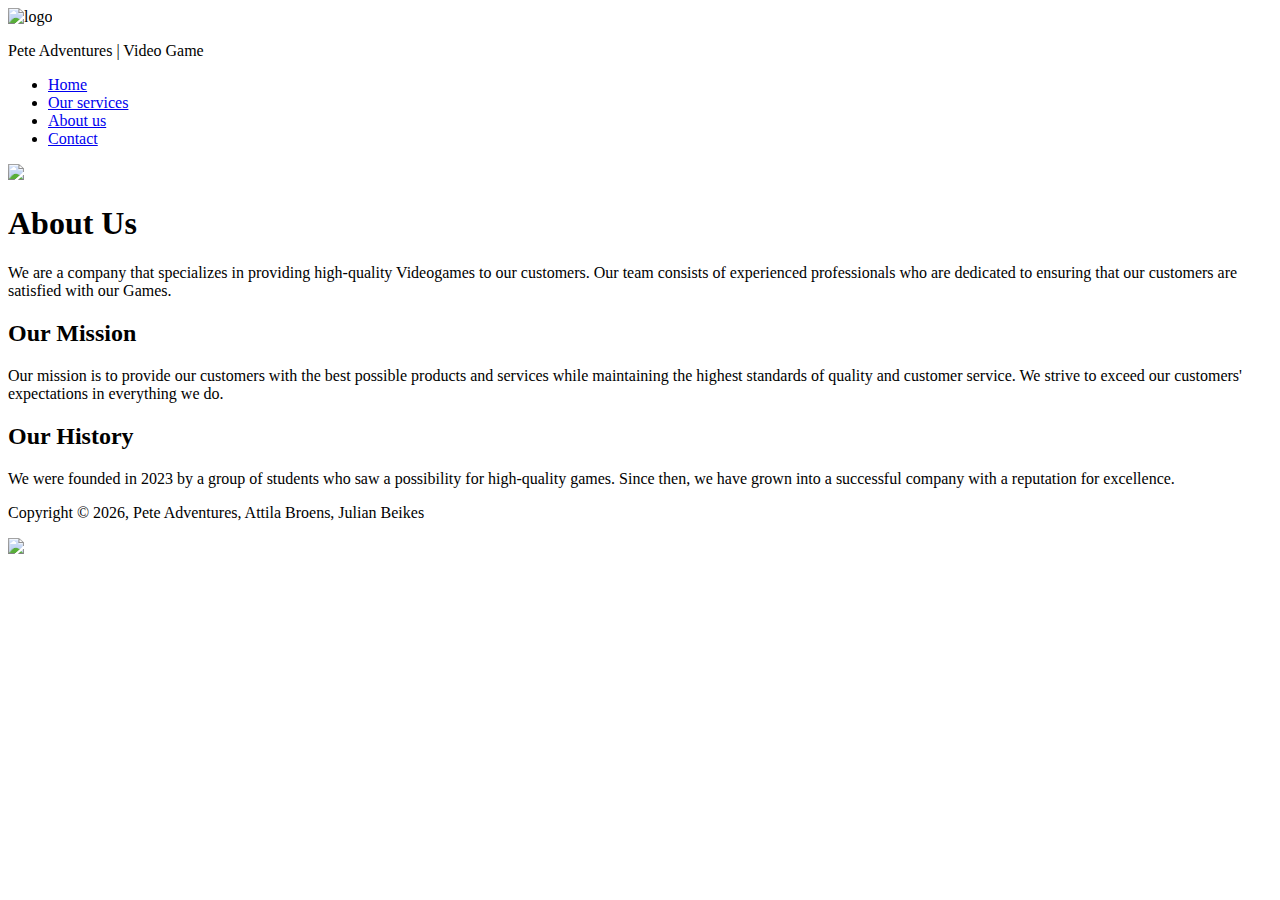
==== about.html @ 0551408e "Rename About.html to about.html" ====
<!DOCTYPE html>
<html lang="en">
  <head>
    <meta charset="UTF-8" />
    <meta http-equiv="X-UA-Compatible" content="IE=edge" />
    <meta name="viewport" content="width=device-width, initial-scale=1.0" />
    <title>About us</title>
    <link rel="Stylesheet" href="./about.css" />
  </head>
  <body>
 
   
    
    <header>
      <div class="container">
        <img src="images/foto1.jpeg" alt="logo" class="logo" />
        <p class="naam">Pete Adventures | Video Game</p>
        <nav>
          <ul>
            <li><a href="/index.html">Home</a></li>
            <li><a href="/ourservices.html">Our services</a></li>
            <li><a href="/about.html">About us</a></li>
            <li><a href="/contact.html">Contact</a></li>
          </ul>
        </nav>
      </div>
      
    </header>  
    <div class="foto1">
      <img src="images/foto4.jpeg" class="foto1">
    </div>
    
    <main>
     
      <h1>About Us</h1>
    <p>We are a company that specializes in providing high-quality Videogames to our customers. Our team consists of experienced professionals who are dedicated to ensuring that our customers are satisfied with our Games.</p>
    <h2>Our Mission</h2>
    <p>Our mission is to provide our customers with the best possible products and services while maintaining the highest standards of quality and customer service. We strive to exceed our customers' expectations in everything we do.</p>
    <h2>Our History</h2>
    <p>We were founded in 2023 by a group of students who saw a possibility for high-quality games. Since then, we have grown into a successful company with a reputation for excellence.</p>
   
   
    </main> 
    <footer>
          <p>Copyright &copy; <script>document.write(new Date().getFullYear());</script>, Pete Adventures, Attila Broens, Julian Beikes</p>
        <img src="images/foto1.jpeg" class="YouTube"></a>
       
    </footer>
    </body>
  </body>
</html>
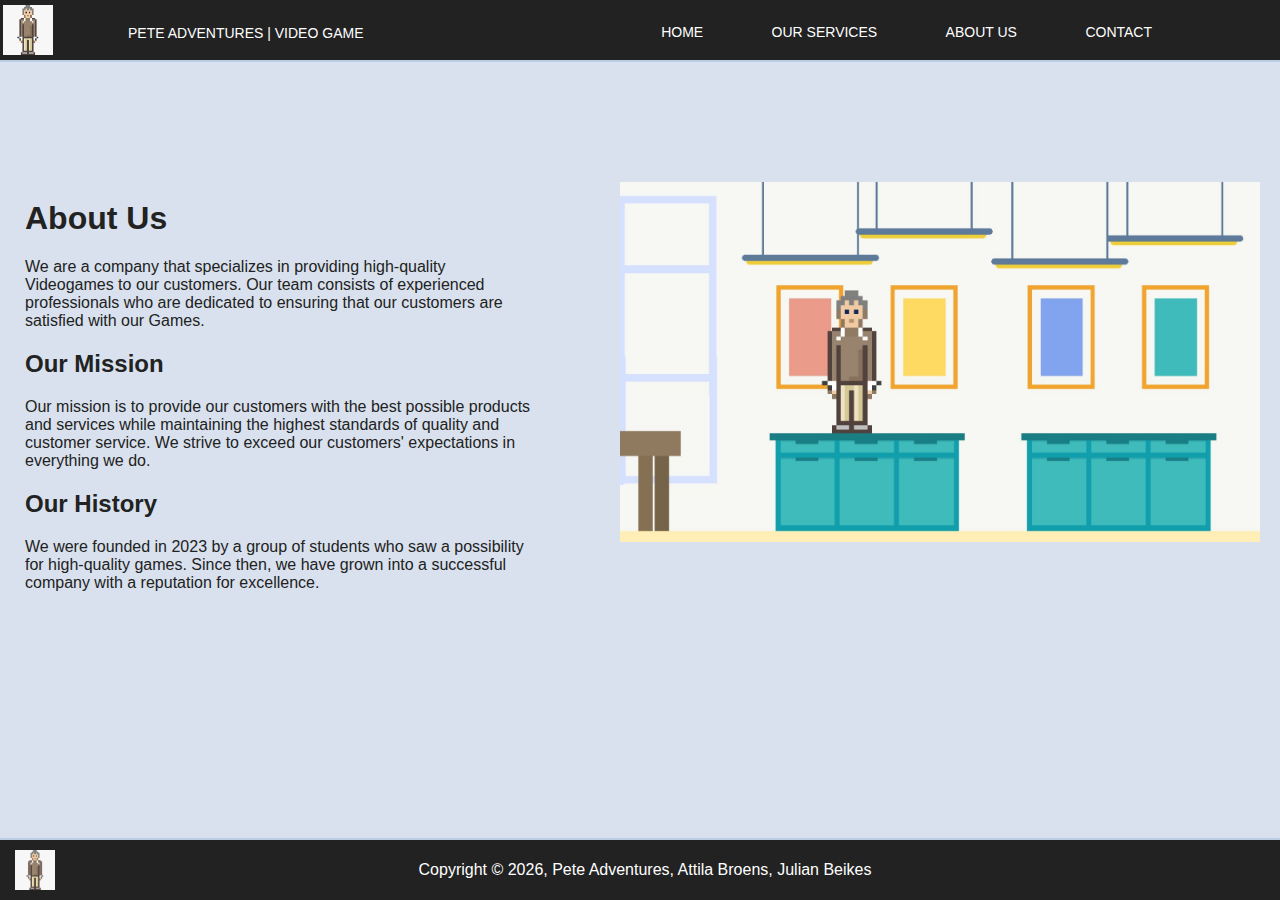
==== commit d4fe1315: "Merge branch 'main' of https://github.com/Julianbeikes/CKV-website-2023" ====
--- a/about.html
+++ b/about.html
@@ -13,7 +13,7 @@
     
     <header>
       <div class="container">
-        <img src="images/foto1.jpeg" alt="logo" class="logo" />
+        <img src="Images/foto1.jpeg" alt="logo" class="logo" />
         <p class="naam">Pete Adventures | Video Game</p>
         <nav>
           <ul>
@@ -27,7 +27,7 @@
       
     </header>  
     <div class="foto1">
-      <img src="images/foto4.jpeg" class="foto1">
+      <img src="Images/foto4.jpeg" class="foto1">
     </div>
     
     <main>
@@ -43,7 +43,7 @@
     </main> 
     <footer>
           <p>Copyright &copy; <script>document.write(new Date().getFullYear());</script>, Pete Adventures, Attila Broens, Julian Beikes</p>
-        <img src="images/foto1.jpeg" class="YouTube"></a>
+        <img src="Images/foto1.jpeg" class="YouTube"></a>
        
     </footer>
     </body>
--- a/about.css
+++ b/about.css
@@ -0,0 +1,178 @@
+* {
+  font-family: Arial, Helvetica, sans-serif;
+}
+
+/*Nav Bar*/
+
+body {
+  margin: 0px;
+  padding: 0px;
+  background: #d8e1ed;
+  font-family: Arial, Helvetica, sans-serif;
+  font-weight: 400;
+  align-items: center;
+  justify-content: center;
+
+}
+
+
+.englishlogo {
+  width: 50px;
+  height: 25px;
+  margin: -5px;
+}
+
+.logo {
+  max-width: 50px;
+  max-height: 50px;
+  margin: 5px;
+  margin-left: -125px;
+}
+
+header p {
+  color: white;
+  padding-top: 25px;
+  margin: 0px;
+  margin-bottom: -50px;
+  font-family: Arial, Helvetica, sans-serif;
+  text-decoration: none;
+  text-transform: uppercase;
+  font-size: 14px;
+}
+
+.container {
+  width: 80%;
+  margin: 0 auto;
+  position: sticky;
+}
+
+header {
+  background: #222222;
+  border-bottom: 2px solid #BBCDE5;
+}
+
+header::after {
+  content: "";
+  display: table;
+  clear: both;
+}
+
+.logo {
+  float: left;
+  padding: 0px 0;
+}
+
+nav {
+  float: right;
+}
+
+nav ul {
+  margin: 0;
+  padding: 0;
+  list-style: none;
+}
+
+nav li {
+  display: inline-block;
+  margin-left: 5vw;
+  padding-top: 23px;
+
+  position: relative;
+}
+
+nav a {
+  color: white;
+  text-decoration: none;
+  text-transform: uppercase;
+  font-size: 14px;
+}
+
+nav a:hover {
+  color: #BBCDE5;
+}
+
+nav a::before {
+  content: "";
+  display: block;
+  height: 5px;
+  background-color: #BBCDE5;
+
+  position: absolute;
+  top: 0;
+  width: 0%;
+
+  transition: all ease-in-out 150ms;
+}
+
+nav a:hover::before {
+  width: 100%;
+}
+
+/*Fixed Footer*/
+
+footer {
+  color: white;
+  background-color: #222222;
+  padding: 5px;
+  text-align: center;
+  position: fixed;
+  bottom: 0;
+  width: 100%;
+  border-top: 2px solid #BBCDE5;
+}
+
+main {
+  width: 40vw;
+  margin-left: 5px;
+  padding: 30px 20px;
+  padding-bottom: 100px;
+  color: white;
+  max-width: 800px;
+  align-items: center;
+  justify-content: center;
+}
+
+.YouTube {
+  width: 40px;
+  height: 40px;
+  float: left;
+  margin-top: -45px;
+  margin-left: 10px;
+}
+
+.footerveralogo {
+  width: 40px;
+  height: 40px;
+  float: left;
+  margin-top: -45px;
+  margin-left: 60px;
+}
+
+/*Videos-Right*/
+
+
+
+main  h2 {
+  color: #222222;
+}
+
+main p {
+  color: #222222;
+}
+main h1 {
+  margin-top: 12vh;
+  color: #222222;
+}
+/*Central Text*/
+
+
+
+.foto1 {
+width: 50vw;
+float: right ;
+margin-top: 60px;
+margin-right: 10px;
+
+}
+
+
